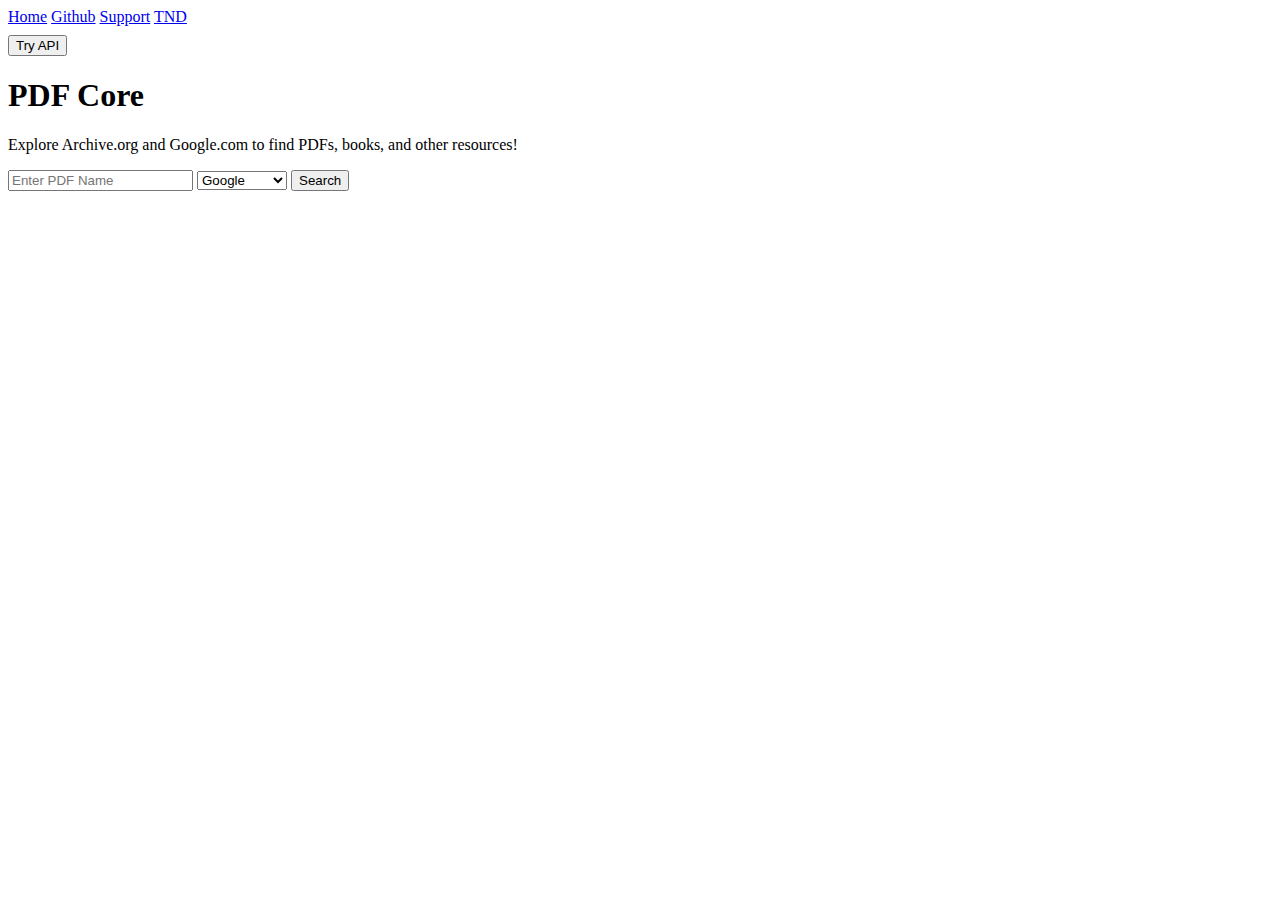
==== api/templates/index.html @ 5d14d27a "Add files via upload" ====
<!DOCTYPE html>
<html lang="en">
<head>
    <meta charset="UTF-8">
    <meta name="viewport" content="width=device-width, initial-scale=1.0">
    <title>PDF Core</title>
    <link rel="stylesheet" href="/static/css/style.css">
</head>
<body>
    <div class="navbar" id="myNavbar">
        <div class="refs">
            <a href="/">Home</a>
            <a href="https://github.com/NixonXC/PDF-Core">Github</a>
            <a href="https://discord.gg/dBKNsj5j3r">Support</a>
            <a href="https://nebuladevs.tech/">TND</a>
        </div>
        <button class="try-api-button" onclick="alert('Coming Soon!')">Try API</button>
        <a href="javascript:void(0);" class="icon" onclick="myFunction()">
            <svg width="24" height="24" viewBox="0 0 24 24">
                <path fill="#ffffff" d="M3 18h18v-2H3v2zm0-5h18V11H3v2zm0-7v2h18V6H3z"/>
            </svg>
        </a>
    </div>
    

    <div class="main">
        <h1>PDF Core</h1>
        <p>Explore Archive.org and Google.com to find PDFs, books, and other resources!</p>
        <form action="/search" autocomplete="off" method="post">
            <input type="text" id="pdf_name" name="pdf_name" placeholder="Enter PDF Name" required>
            <select id="engine" name="engine" required>
                <option value="google">Google</option>
                <option value="archive">Archive.org</option>
            </select>            
            <button type="submit">Search</button>
        </form>
    </div>
    <script>
        function myFunction() {
            var x = document.getElementById("myNavbar");
            if (x.className === "navbar") {
                x.className += " responsive";
            } else {
                x.className = "navbar";
            }
        }
    </script>
</body>
</html>
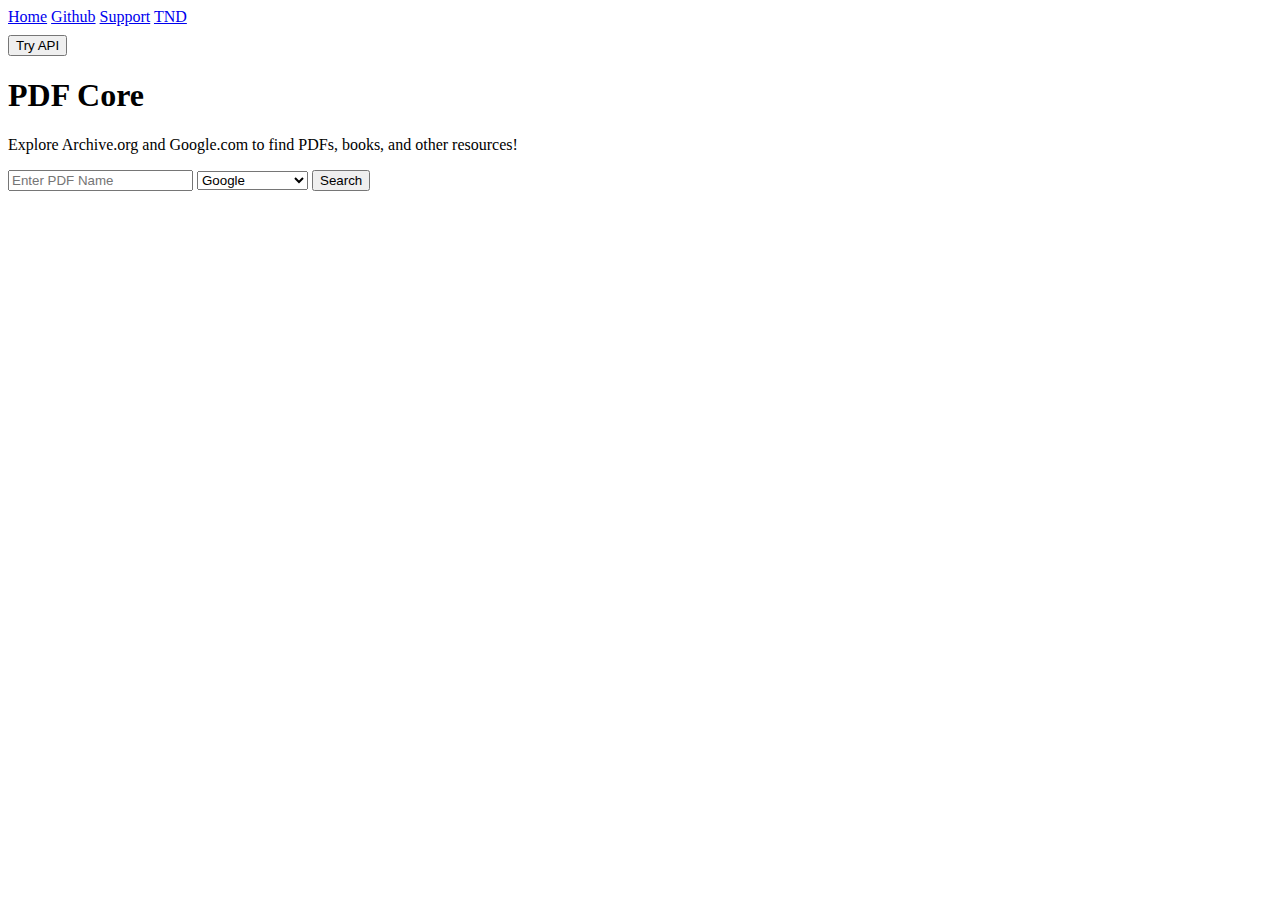
==== commit 24550163: "Add files via upload" ====
--- a/api/templates/index.html
+++ b/api/templates/index.html
@@ -31,7 +31,8 @@
             <select id="engine" name="engine" required>
                 <option value="google">Google</option>
                 <option value="archive">Archive.org</option>
-            </select>            
+                <option value="anna">Anna's Archive</option>
+            </select>
             <button type="submit">Search</button>
         </form>
     </div>
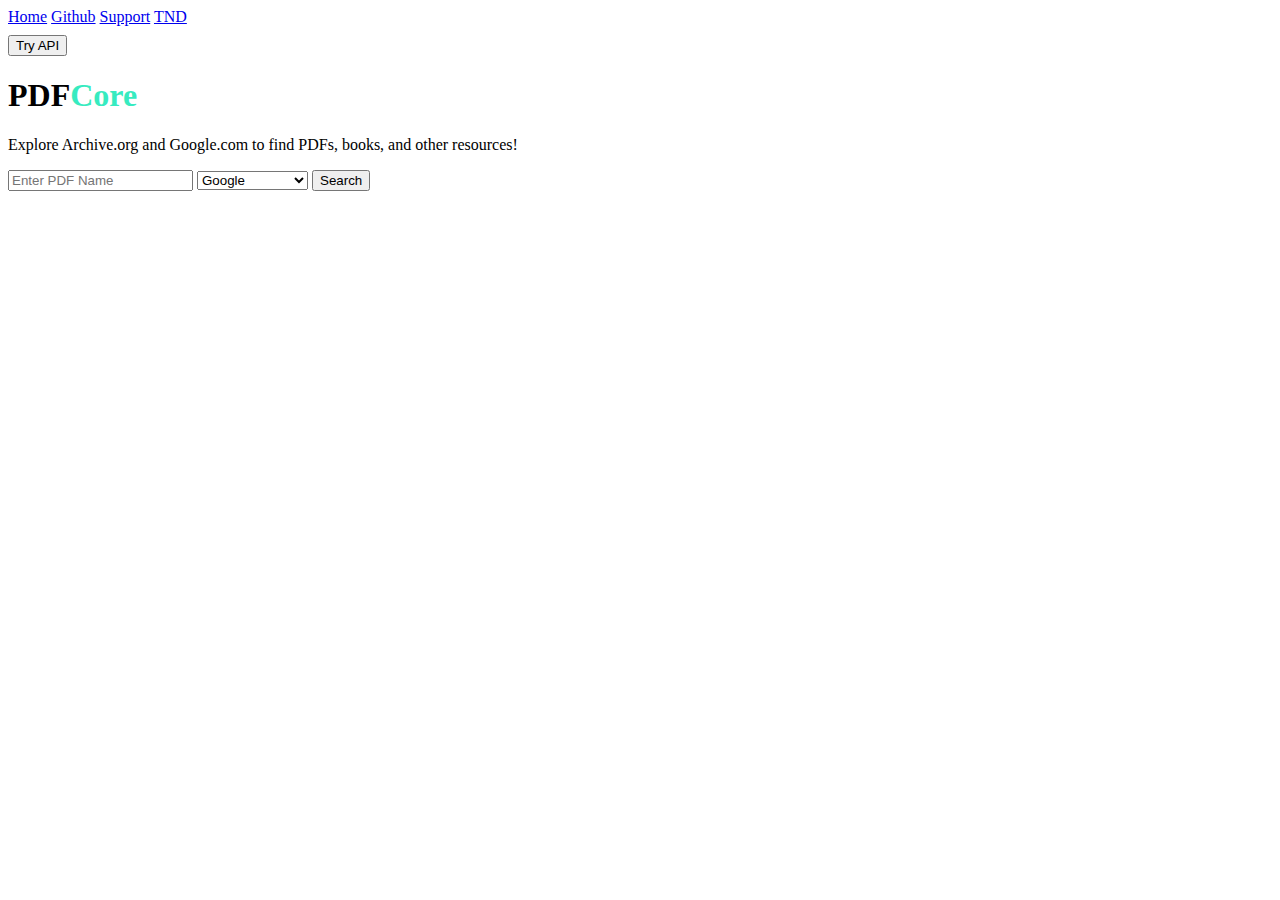
==== commit 609c7f1f: "Add files via upload" ====
--- a/api/templates/index.html
+++ b/api/templates/index.html
@@ -3,8 +3,9 @@
 <head>
     <meta charset="UTF-8">
     <meta name="viewport" content="width=device-width, initial-scale=1.0">
-    <title>PDF Core</title>
+    <title>PDFCore</title>
     <link rel="stylesheet" href="/static/css/style.css">
+    <link rel="shortcut icon" href="/static/transparent.png" type="image/x-icon">
 </head>
 <body>
     <div class="navbar" id="myNavbar">
@@ -24,7 +25,7 @@
     
 
     <div class="main">
-        <h1>PDF Core</h1>
+        <h1>PDF<span style="color: #37EBC0;">Core</span></h1>
         <p>Explore Archive.org and Google.com to find PDFs, books, and other resources!</p>
         <form action="/search" autocomplete="off" method="post">
             <input type="text" id="pdf_name" name="pdf_name" placeholder="Enter PDF Name" required>
